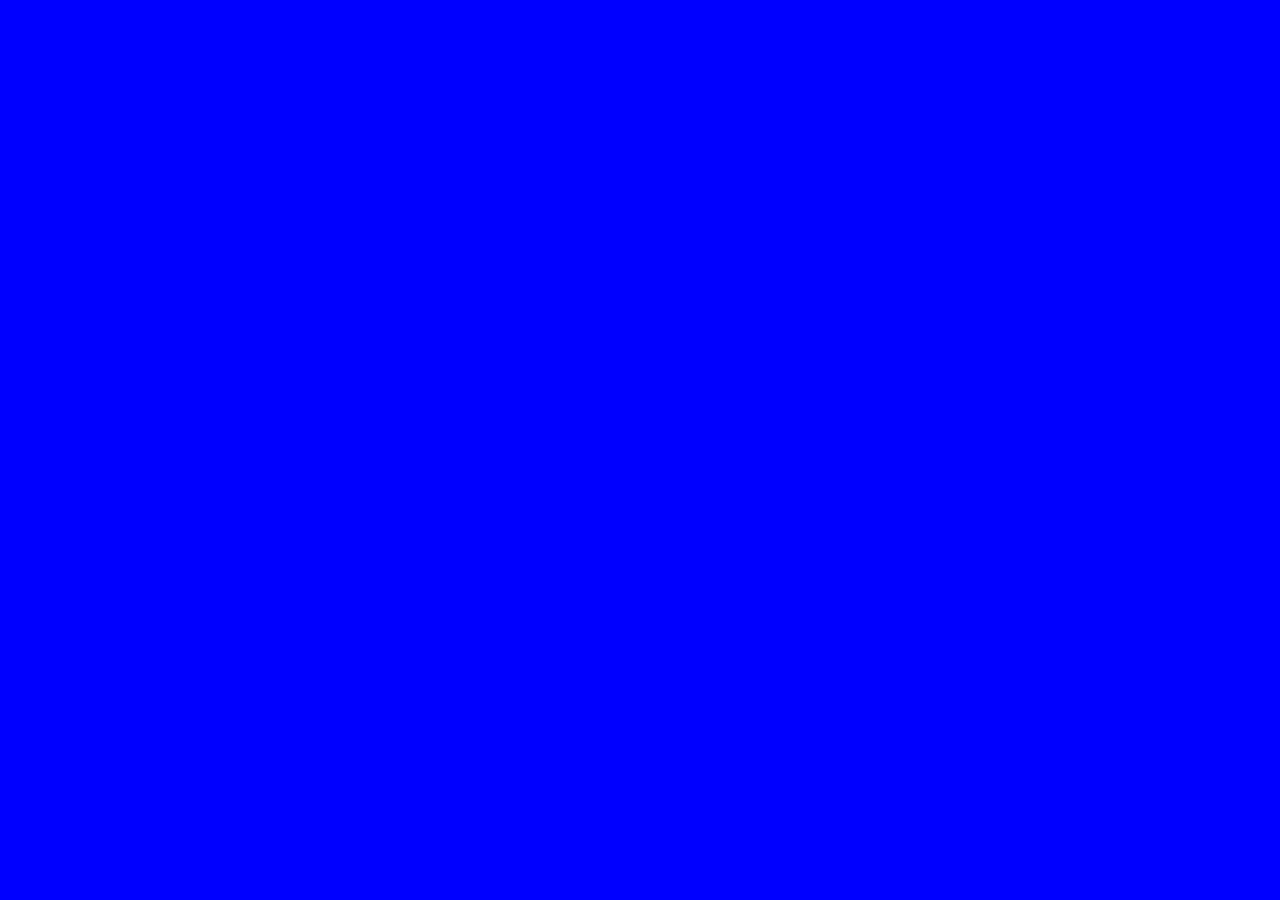
==== denglu.html @ 22e724d9 "aaa" ====
<!DOCTYPE html>
<html>
	<head>
		<meta charset="UTF-8">
		<link rel="stylesheet" href="css/common.css" />
		<link rel="stylesheet" href="css/denglu.css" />
		<link rel="stylesheet" href="css/ba.css" />
		<title>登录页面</title>
	</head>
	<body>
		<!--登陆的主页-->
		<!--头部-->
		<div class="header-wrap">
			<header></header>
			
		</div>
		
		<!--main-->
		<div class="content-warp">
			<div class="content"></div>
		</div>
		<!--底部-->
		<div class="footer-wrap">
			<footer></footer>
		</div>
		
	</body>
</html>
---- css/common.css ----
body{
	background:blue;
}
---- css/ba.css ----
html,
body,
div,
span,
applet,
object,
iframe,
h1,
h2,
h3,
h4,
h5,
h6,
p,
blockquote,
pre,
a,
abbr,
acronym,
address,
big,
cite,
code,
del,
dfn,
em,
font,
img,
ins,
kbd,
q,
s,
samp,
small,
strike,
strong,
sub,
sup,
tt,
var,
dd,
dl,
dt,
li,
ol,
ul,
fieldset,
form,
label,
legend {
  margin: 0;
  padding: 0;
  border: 0;
  outline: 0;
}
img {
  border: none;
}
p {
  margin-bottom: 0;
}
body,
a,
input,
button {
  font-family: "Microsoft Yahei", "Droid Sans Fallback", "Arial", "Helvetica", "sans-serif", "宋体";
  font-size: 14px;
  outline: none;
  color: #666;
  text-decoration: none;
}
ul {
  list-style-type: none;
  padding: 0;
  margin: 0;
}
a {
  color: #428bca;
}
a:hover {
  text-decoration: none;
}
table {
  text-align: center;
  vertical-align: middle;
}
th {
  text-align: center;
  vertical-align: middle;
}
/*通用*/
.flt {
  float: left;
}
.frt {
  float: right;
}
.clr {
  clear: both;
}
.mt5 {
  margin-top: 5px;
}
.mt10 {
  margin-top: 10px;
}
.mt15 {
  margin-top: 15px;
}
.mt20 {
  margin-top: 20px;
}
.mt5-i {
  margin-top: 5px ! important;
}
.mt10-i {
  margin-top: 10px ! important;
}
.mt15-i {
  margin-top: 15px ! important;
}
.mt20-i {
  margin-top: 20px ! important;
}
.mb5 {
  margin-bottom: 5px;
}
.mb10 {
  margin-bottom: 10px;
}
.mb15 {
  margin-bottom: 15px;
}
.mb20 {
  margin-bottom: 20px;
}
.mb5-i {
  margin-bottom: 5px ! important;
}
.mb10-i {
  margin-bottom: 10px ! important;
}
.mb15-i {
  margin-bottom: 15px ! important;
}
.mb20-i {
  margin-bottom: 20px ! important;
}
.ml5 {
  margin-left: 5px;
}
.ml10 {
  margin-left: 10px;
}
.ml15 {
  margin-left: 15px;
}
.ml20 {
  margin-left: 20px;
}
.ml5-i {
  margin-left: 5px ! important;
}
.ml10-i {
  margin-left: 10px ! important;
}
.ml15-i {
  margin-left: 15px ! important;
}
.ml20-i {
  margin-left: 20px ! important;
}
.mr5 {
  margin-right: 5px;
}
.mr10 {
  margin-right: 10px;
}
.mr15 {
  margin-right: 15px;
}
.mr20 {
  margin-right: 20px;
}
.mr5-i {
  margin-right: 5px ! important;
}
.mr10-i {
  margin-right: 10px ! important;
}
.mr15-i {
  margin-right: 15px ! important;
}
.mr20-i {
  margin-right: 20px ! important;
}
.pt5 {
  padding-top: 5px;
}
.pt10 {
  padding-top: 10px;
}
.pt15 {
  padding-top: 15px;
}
.pt20 {
  padding-top: 20px;
}
.pt5-i {
  padding-top: 5px ! important;
}
.pt10-i {
  padding-top: 10px ! important;
}
.pt15-i {
  padding-top: 15px ! important;
}
.pt20-i {
  padding-top: 20px ! important;
}
.pb5 {
  padding-bottom: 5px;
}
.pb10 {
  padding-bottom: 10px;
}
.pb15 {
  padding-bottom: 15px;
}
.pb20 {
  padding-bottom: 20px;
}
.pb5-i {
  padding-bottom: 5px ! important;
}
.pb10-i {
  padding-bottom: 10px ! important;
}
.pb15-i {
  padding-bottom: 15px ! important;
}
.pb20-i {
  padding-bottom: 20px ! important;
}
.pr5 {
  padding-right: 5px;
}
.pr10 {
  padding-right: 10px;
}
.pr15 {
  padding-right: 15px;
}
.pr20 {
  padding-right: 20px;
}
.pr5-i {
  padding-right: 5px ! important;
}
.pr10-i {
  padding-right: 10px ! important;
}
.pr15-i {
  padding-right: 15px ! important;
}
.pr20-i {
  padding-right: 20px ! important;
}
.pl5 {
  padding-left: 5px;
}
.pl10 {
  padding-left: 10px;
}
.pl15 {
  padding-left: 15px;
}
.pl20 {
  padding-left: 20px;
}
.pl5-i {
  padding-left: 5px ! important;
}
.pl10-i {
  padding-left: 10px ! important;
}
.pl15-i {
  padding-left: 15px ! important;
}
.pl20-i {
  padding-left: 20px ! important;
}
.block-center {
  display: block;
  margin-left: auto;
  margin-right: auto;
}
.fz12 {
  font-size: 12px ! important;
}
.fz14 {
  font-size: 14px ! important;
}
.fz16 {
  font-size: 16px ! important;
}
.fz18 {
  font-size: 18px ! important;
}
.pre {
  position: relative ! important;
}
.c-w {
  color: #fff;
}
.c-b {
  color: #000;
}
.c-9 {
  color: #999;
}
.c-6 {
  color: #666;
}
.c-3 {
  color: #333;
}
.c-w-i {
  color: #fff ! important;
}
.c-b-i {
  color: #000 ! important;
}
.c-9-i {
  color: #999 ! important;
}
.c-6-i {
  color: #666 ! important;
}
.c-3-i {
  color: #333 ! important;
}
.t-c {
  text-align: center;
}
.t-c-i {
  text-align: center ! important;
}
.l-c {
  vertical-align: middle;
}
.l-c-i {
  vertical-align: middle ! important;
}
.bz-bb {
  box-sizing: border-box;
  -moz-box-sizing: border-box;
  -webkit-box-sizing: border-box;
}
.bz-cb {
  box-sizing: content-box;
  -moz-box-sizing: content-box;
  -webkit-box-sizing: content-box;
}
.bc-w {
  background: #fff;
}
.bc-w-i {
  background: #fff ! important;
}
.fw-in {
  font-weight: inherit ! important;
}
.fw-b {
  font-weight: bold;
}
.cs-p {
  cursor: pointer ! important;
}
.clearfix:after {
  content: "";
  display: block;
  clear: both;
}
.w1000 {
  width: 1000px;
  margin-left: auto;
  margin-right: auto;
}
.w1024 {
  width: 1024px;
  margin-left: auto;
  margin-right: auto;
}
.w900 {
  width: 900px;
  margin-left: auto;
  margin-right: auto;
}
@media (max-width: 1442px) {
  html {
    font-size: 225px;
  }
}
@media (max-width: 1282px) {
  html {
    font-size: 200px;
  }
}
@media (max-width: 1026px) {
  html {
    font-size: 160px;
  }
}
@media (max-width: 962px) {
  html {
    font-size: 150px;
  }
}
@media (max-width: 952px) {
  html {
    font-size: 148.4375px;
  }
}
@media (max-width: 902px) {
  html {
    font-size: 140.625px;
  }
}
@media (max-width: 802px) {
  html {
    font-size: 125px;
  }
}
@media (max-width: 775px) {
  html {
    font-size: 120.78125px;
  }
}
@media (max-width: 770px) {
  html {
    font-size: 120px;
  }
}
@media (max-width: 738px) {
  html {
    font-size: 115px;
  }
}
@media (max-width: 734px) {
  html {
    font-size: 114.375px;
  }
}
@media (max-width: 733px) {
  html {
    font-size: 114.21875px;
  }
}
@media (max-width: 669px) {
  html {
    font-size: 104.21875px;
  }
}
@media (max-width: 642px) {
  html {
    font-size: 100px;
  }
}
@media (max-width: 602px) {
  html {
    font-size: 93.75px;
  }
}
@media (max-width: 570px) {
  html {
    font-size: 88.75px;
  }
}
@media (max-width: 535px) {
  html {
    font-size: 83.28125px;
  }
}
@media (max-width: 437px) {
  html {
    font-size: 67.96875px;
  }
}
@media (max-width: 416px) {
  html {
    font-size: 64.6875px;
  }
}
@media (max-width: 413px) {
  html {
    font-size: 64.21875px;
  }
}
@media (max-width: 386px) {
  html {
    font-size: 60px;
  }
}
@media (max-width: 377px) {
  html {
    font-size: 58.59375px;
  }
}
@media (max-width: 362px) {
  html {
    font-size: 56.25px;
  }
}
@media (max-width: 322px) {
  html {
    font-size: 50px;
  }
}
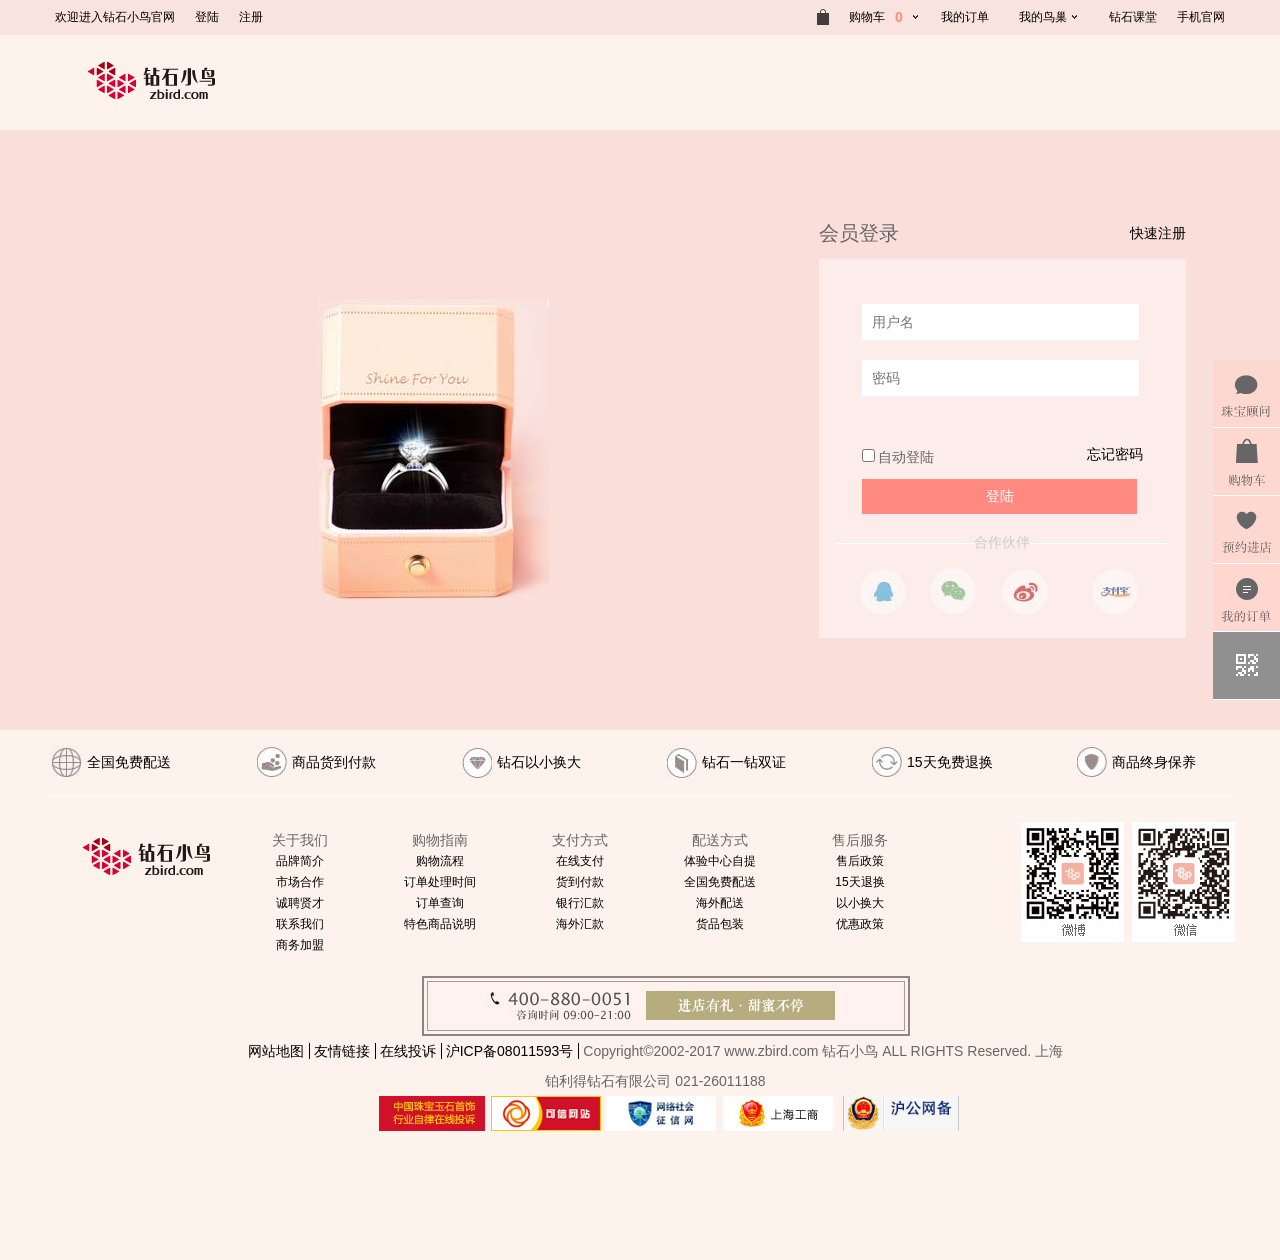
==== commit f94f45a1: "文件保存" ====
--- a/denglu.html
+++ b/denglu.html
@@ -8,21 +8,175 @@
 		<title>登录页面</title>
 	</head>
 	<body>
+		<ul id="list">
+			<li><a href=""></a></li>
+			<li><a href=""></a></li>
+			<li><a href=""></a></li>
+			<li><a href=""></a></li>
+			<li style="position:relative;">
+			<a href=""></a>
+			<img src="img/code.jpg" />
+			</li>
+		</ul>
 		<!--登陆的主页-->
+		<!--头部-导航-->
+		<div class="nav-wrap">
+			<nav>
+				<ul class="nav-left">
+					<li><a href="">欢迎进入钻石小鸟官网</a></li>
+					<li><a href="">登陆</a></li>
+					<li><a href="zhuce.html">注册</a></li>
+				</ul>
+				<ul class="nav-right">
+					<li>
+						<img src="img/header_box.png" style="float:left;margin-top:9px;margin-left:4px;">
+						<a href="">购物车</a>
+						<b>0</b>
+						<span></span>
+						<div class="show"></div>
+					</li>
+					<li><a href="">我的订单</a></li>
+					<li>
+						<a href="">我的鸟巢</a>
+						<span></span>
+						<ul class="nav-two">
+							<li><a href="">订单查询</a></li>
+							<li><a href="">售后服务</a></li>
+							<li><a href="">积分换礼</a></li>
+						</ul>
+					</li>
+					<li><a href="http://www.zbird.com/education/">钻石课堂</a></li>
+					<li><a href="">手机官网</a></li>
+				</ul>
+			</nav>
+		</div>
 		<!--头部-->
 		<div class="header-wrap">
-			<header></header>
+			<header>
+				<img src="img/logo.png" style="margin:26px 0 26px 42px;">
+			</header>
 			
 		</div>
 		
 		<!--main-->
-		<div class="content-warp">
-			<div class="content"></div>
+		<div class="content-wrap">
+			<div class="content">
+				<div class="content-left">
+					<img src="img/denglu-pic.jpg" />
+				</div>
+				<div class="content-right">
+					<h3>会员登录<a href="zhuce.html">快速注册</a></h3>
+					<form action="" method="post">
+						<input type="text" placeholder="用户名" name="username" id="name"/>
+						<input type="password" placeholder="密码" name="password" id="psw"/>
+						<b id="skp" style="float:left;width:80%;height:30px;margin-left:40px;"></b>
+						<input type="checkbox" />自动登陆
+						<a href="">忘记密码</a>
+						<button id="btn">登陆</button>
+						<fieldset>
+							<legend>合作伙伴</legend>
+						</fieldset>
+						<div class="help">
+							<a href=""></a>
+							<a href=""></a>
+							<a href=""></a>
+							<a href=""></a>
+						</div>
+					</form>
+				</div>
+			</div>
 		</div>
 		<!--底部-->
 		<div class="footer-wrap">
-			<footer></footer>
+			<footer>
+				<div class="footer-nav">
+					<a href=""><e></e>全国免费配送</a>
+					<a href=""><e></e>商品货到付款</a>
+					<a href=""><e></e>钻石以小换大</a>
+					<a href=""><e></e>钻石一钻双证</a>
+					<a href=""><e></e>15天免费退换</a>
+					<a href=""><e></e>商品终身保养</a>
+				</div>
+				<div class="footer-list">
+					<img src="img/logo-di.png" />
+					<img class="img2" src="img/web_code.jpg"/>
+					<ul class="fl-list">
+						<li>关于我们</li>
+						<li><a href="">品牌简介</a></li>
+						<li><a href="">市场合作</a></li>
+						<li><a href="">诚聘贤才</a></li>
+						<li><a href="">联系我们</a></li>
+						<li><a href="">商务加盟</a></li>
+					</ul>
+					<ul class="fl-list">
+						<li>购物指南</li>
+						<li><a href="">购物流程</a></li>
+						<li><a href="">订单处理时间</a></li>
+						<li><a href="">订单查询</a></li>
+						<li><a href="">特色商品说明</a></li>
+					</ul>
+					<ul class="fl-list">
+						<li>支付方式</li>
+						<li><a href="">在线支付</a></li>
+						<li><a href="">货到付款</a></li>
+						<li><a href="">银行汇款</a></li>
+						<li><a href="">海外汇款</a></li>
+					</ul>
+					<ul class="fl-list">
+						<li>配送方式</li>
+						<li><a href="">体验中心自提</a></li>
+						<li><a href="">全国免费配送</a></li>
+						<li><a href="">海外配送</a></li>
+						<li><a href="">货品包装</a></li>
+					</ul>
+					<ul class="fl-list">
+						<li>售后服务</li>
+						<li><a href="">售后政策</a></li>
+						<li><a href="">15天退换</a></li>
+						<li><a href="">以小换大</a></li>
+						<li><a href="">优惠政策</a></li>						
+					</ul>
+					<div class="box"><a href=""></a></div>
+					<p id="fl-down">
+						<a href="">网站地图</a>
+						<a href="">友情链接</a>
+						<a href="">在线投诉</a>
+						<a href="">沪ICP备08011593号</a>
+						Copyright&copy2002-2017 www.zbird.com 钻石小鸟 ALL RIGHTS Reserved.
+						上海铂利得钻石有限公司 021-26011188
+					</p>
+					<div class="down">
+						<a href=""></a>
+						<a href=""></a>
+						<a href=""></a>
+						<a href=""></a>
+						<a href=""></a>
+					</div>
+				</div>
+			</footer>
 		</div>
-		
+		<script src="js/ajax.js"></script>
+		<script>
+			var oBtn = document.getElementById("btn");
+			var oName = document.getElementById("name");
+			var oPsw = document.getElementById("psw");
+			var oSkp = document.getElementById("skp");
+				oBtn.onclick = function(){
+					var username = oName.value;
+					var password = oPsw.value;
+					var data = {"username":username,"password":password};
+					Ajax("post","php/denglu.php",foo,data);
+					
+					function foo(data){
+						
+						if(data == 1){
+							oSkp.innerHTML = "登陆成功";
+						}else{
+							oSkp.innerHTML = "用户名或密码错误，请核对后登陆。";
+						}
+					}
+				}
+
+		</script>
 	</body>
 </html>
--- a/css/common.css
+++ b/css/common.css
@@ -1,3 +1,325 @@
 body{
-	background:blue;
-}
+	background:#fdf2ec;
+}
+nav,header,footer,.content{
+	width:1190px;
+	margin:0 auto;
+}
+
+#list{
+	position:fixed;
+	right:0;
+	top:40%;
+}
+#list li a{
+	display:block;
+	width:67px;
+	height:67px;
+	background:url('../img/1.gif')no-repeat;
+	border-bottom:1px solid #fff;
+}
+#list li:nth-of-type(2) a{
+	display:block;
+	width:67px;
+	height:67px;
+	background:url('../img/2.jpg')no-repeat;
+}
+#list li:nth-of-type(3) a{
+	display:block;
+	width:67px;
+	height:67px;
+	background:url('../img/3.jpg')no-repeat;
+}
+#list li:nth-of-type(4) a{
+	display:block;
+	width:67px;
+	height:67px;
+	background:url('../img/4.jpg')no-repeat;
+}
+#list li:nth-of-type(5) a{
+	display:block;
+	width:67px;
+	height:67px;
+	background:url('../img/5.jpg')no-repeat;
+}
+#list li a:hover{
+	background:url('../img/1_2.gif')no-repeat;
+}
+#list li:nth-of-type(5) img{
+	position:absolute;
+	right:67px;
+	top:-67px;
+	display:none;
+}
+#list li:nth-of-type(5):hover a{
+	background:url('../img/5.jpg')no-repeat;
+}
+#list li:nth-of-type(5):hover img{
+	display:block;
+}
+.nav-wrap{
+	width:100%;
+	background:#f8e3df;
+}
+nav{
+	height:35px;
+}
+nav .nav-left{
+	float:left;
+}
+nav .nav-left li{
+	float:left;
+	line-height:35px;
+}
+nav .nav-left li a{
+	float:left;
+	font-size:12px;
+	color:#000;
+	padding-left:20px;
+}
+nav .nav-left li:nth-of-type(1) a{
+	padding-left:10px;
+}
+nav .nav-right{
+	float:right;
+}
+nav .nav-right li{
+	float:left;
+	line-height:35px;
+}
+nav .nav-right li a{
+	float:left;
+	color:#000;
+	font-size:12px;
+	margin-left:20px;
+}
+nav .nav-right li:nth-of-type(1) span{
+	float:left;
+	width:5px;
+	height:4px;
+	background:url('../img/icon_drop.png')no-repeat;
+	margin-top:15px;
+	margin-left:10px;
+}
+nav .nav-right li:nth-of-type(1) b{
+	float:left;
+	color:#ff8a81;
+	margin-left:10px;
+}
+nav .nav-right li:nth-of-type(1){
+	position:relative;
+	width:108px;
+}
+nav .nav-right li:nth-of-type(1) .show{
+	 width:300px;
+	 height:40px;
+	 background:#fff;
+	 position:absolute;
+	 top:35px;
+	 display:none;
+}
+nav .nav-right li:nth-of-type(1):hover{
+	background:#fff;
+}
+nav .nav-right li:nth-of-type(1) a:hover {
+	color:#f8e3df;
+}
+nav .nav-right li:nth-of-type(1):hover .show{
+	display:block;
+}
+nav .nav-right li:nth-of-type(3){
+	width:90px;
+	margin-left:10px;
+	text-align:center;
+}
+nav .nav-right li:nth-of-type(3) .nav-two{
+	display:none;
+}
+nav .nav-right li:nth-of-type(3) .nav-two li{
+	width:100%;
+	text-align:center;
+	margin-left:0;
+}
+nav .nav-right li:nth-of-type(3) span{
+	float:left;
+	width:5px;
+	height:4px;
+	background:url('../img/icon_drop.png')no-repeat;
+	margin-top:15px;
+	margin-left:5px;
+}
+nav .nav-right li:nth-of-type(3):hover {
+	background:#fff;
+	border:1px solid #ffb6a8;
+	width:88px;
+
+}
+nav .nav-right li:nth-of-type(3):hover .nav-two{
+	display:block;
+}
+nav .nav-right li:nth-of-type(3) .nav-two li{
+	height:30px;
+}
+nav .nav-right li:nth-of-type(3):hover .nav-two li:nth-of-type(3){
+	border:0;
+}
+nav .nav-right li:nth-of-type(3) .nav-two li a:hover{
+	color:#f1bdb4;
+}
+nav .nav-right li:last-child{
+	margin-right:10px;
+}
+
+
+
+
+
+
+
+.footer-wrap{
+	width:100%;
+}
+footer{
+	height:530px;
+}
+footer .footer-nav{
+	width:100%;
+	height:65px;
+	line-height:65px;
+	border-bottom:1px solid #fff;
+}
+footer .footer-nav a{
+	float:left;
+	width:160px;
+	font-size:14px;
+	height:41px;
+	margin-left:45px;
+	color:#000;
+}
+footer .footer-nav a:nth-of-type(1){
+	margin-left:2px;
+}
+footer .footer-nav a e{
+	float:left;
+	width:30px;
+	height:34px;
+	background:url('../img/foot-q.jpg')no-repeat;
+	margin:15px 5px;
+}
+footer .footer-nav a:nth-of-type(2) e{
+	float:left;
+	width:30px;
+	height:34px;
+	background:url('../img/foot-s.jpg')no-repeat;
+	margin:15px 5px;
+}
+footer .footer-nav a:nth-of-type(3) e{
+	float:left;
+	width:30px;
+	height:34px;
+	background:url('../img/foot-z.jpg')no-repeat;
+	margin:15px 5px;
+}
+footer .footer-nav a:nth-of-type(4) e{
+	float:left;
+	width:30px;
+	height:34px;
+	background:url('../img/foot-b.jpg')no-repeat;
+	margin:15px 5px;
+}
+footer .footer-nav a:nth-of-type(5) e{
+	float:left;
+	width:30px;
+	height:34px;
+	background:url('../img/foot-h.jpg')no-repeat;
+	margin:15px 5px;
+}
+footer .footer-nav a:nth-of-type(6) e{
+	float:left;
+	width:30px;
+	height:34px;
+	background:url('../img/foot-d.jpg')no-repeat;
+	margin:15px 5px;
+}
+footer .footer-list{
+	width:100%;
+	height:180px;
+}
+footer .footer-list img{
+	float:left;
+	margin:41px 20px 45px 37px;
+}
+footer .footer-list .img2{
+	float:right;
+	margin:26px 0 26px 60px;
+}
+footer .footer-list .fl-list{
+	width:140px;
+	height:180px;
+	float:left;
+	text-align:center;
+	line-height:20px;
+}
+footer .footer-list .fl-list li{
+	width:100%;
+	
+}
+footer .footer-list .fl-list li:nth-of-type(1){
+	margin-top:34px;
+}
+footer .footer-list .fl-list li a{
+	color:#000;
+	font-size:12px;
+}
+footer .footer-list .fl-list li a:hover{
+	color:red;
+}
+footer .footer-list .box a{
+	width:488px;
+	height:60px;
+	float:left;
+	margin-left:377px;
+	background:url('../img/fot_consult.jpg')no-repeat left top;
+}
+footer .footer-list .box a:hover{
+	background-position:-488px top;
+}
+footer .footer-list #fl-down{
+	float:left;
+	width:69%;
+	margin-left:200px;
+	line-height:30px;
+	text-align:center;
+}
+footer .footer-list #fl-down a{
+	color:#000;
+	border-right:1px solid #000;
+	padding-right:5px;
+}
+footer .footer-list .down {
+	float:left;
+	margin-left:334px;
+}
+footer .footer-list .down a{
+	float:left;
+	width:116px;
+	height:35px;
+	background:url("../img/fot_certi.gif")no-repeat;
+}
+footer .footer-list #fl-down a:hover{
+	color:red;
+}
+footer .footer-list .down a:nth-of-type(2){
+	margin-left:-10px;
+	background:url("../img/fot_certi_02.jpg")no-repeat;
+}
+footer .footer-list .down a:nth-of-type(3){
+	background:url("../img/fot_certi_03.jpg")no-repeat;
+}
+footer .footer-list .down a:nth-of-type(4){
+	background:url("../img/fot_certi_04.jpg")no-repeat;
+}
+footer .footer-list .down a:nth-of-type(5){
+	margin-left:10px;
+	background:url("../img/picp_bg.png")no-repeat center/cover;
+}
--- a/css/denglu.css
+++ b/css/denglu.css
@@ -0,0 +1,125 @@
+.header-wrap{
+	width:100%;
+}
+header{
+	height:95px;
+}
+.content-wrap{
+	width:100%;
+	background:#fadeda;
+}
+.content{
+	height:600px;
+}
+.content .content-left{
+	width:774px;
+	height:600px;
+	float:left;
+}
+.content .content-left img{
+	margin:169px 270px 154px 274px;
+}
+.content .content-right{
+	width:416px;
+	height:600px;
+	float:left;
+}
+.content .content-right h3{
+	width:367px;
+	height:52px;
+	margin-top:77px;
+	line-height:52px;
+	font-size:20px;
+	font-weight:100;
+}
+.content .content-right h3 a{
+	float:right;
+	color:#000;
+	font-size:14px;
+}
+.content .content-right h3 a:hover{
+	color:#f1bdb4;
+}
+.content .content-right form{
+	width:367px;
+	height:379px;
+	background:#fcedea;
+}
+.content .content-right form input[type="text"]{
+	width:70%;
+	margin:45px 43px 20px;
+	border:0;
+	padding:10px;
+}
+.content .content-right form input[type="password"]{
+	width:70%;
+	margin:0 43px 20px;
+	border:0;
+	padding:10px;
+}
+.content .content-right form input[type="checkbox"]{
+	margin-left:43px;
+}
+.content .content-right form a{
+	float:right;
+	margin-right:43px;
+	color:#000;
+}
+.content .content-right form button{
+	width:75%;
+	height:35px;
+	margin:12px 43px 20px;
+	border:0;
+	color:#fff;
+	background:#ff8a81;
+}
+.content .content-right form button:hover{
+	opacity:.4;
+	transition:1s;
+}
+.content .content-right form fieldset{
+	border-top:1px solid #fff;
+	width:90%;
+	margin:0 auto;
+}
+.content .content-right form fieldset legend{
+	text-align:center;
+	color:#ccc;
+}
+.content .content-right form .help{
+	width:100%;
+	height:100px;
+	margin-top:15px;
+}
+.content .content-right form .help a{
+	float:left;
+	width:48px;
+	height:50px;
+	background:url('../img/denglu-q.jpg')no-repeat;
+	margin-left:40px;
+	opacity:.75;
+}
+.content .content-right form .help a:nth-of-type(2){
+	float:left;
+	width:48px;
+	height:50px;
+	background:url('../img/denglu-w.jpg')no-repeat;
+	margin-left:-20px;
+}
+.content .content-right form .help a:nth-of-type(3){
+	float:left;
+	width:48px;
+	height:50px;
+	background:url('../img/denglu-l.jpg')no-repeat;
+	margin-left:-20px;
+}
+.content .content-right form .help a:nth-of-type(4){
+	float:left;
+	width:48px;
+	height:50px;
+	background:url('../img/denglu-b.jpg')no-repeat;
+	margin-left:0;
+}
+.content .content-right form .help a:hover{
+	opacity:1;
+}
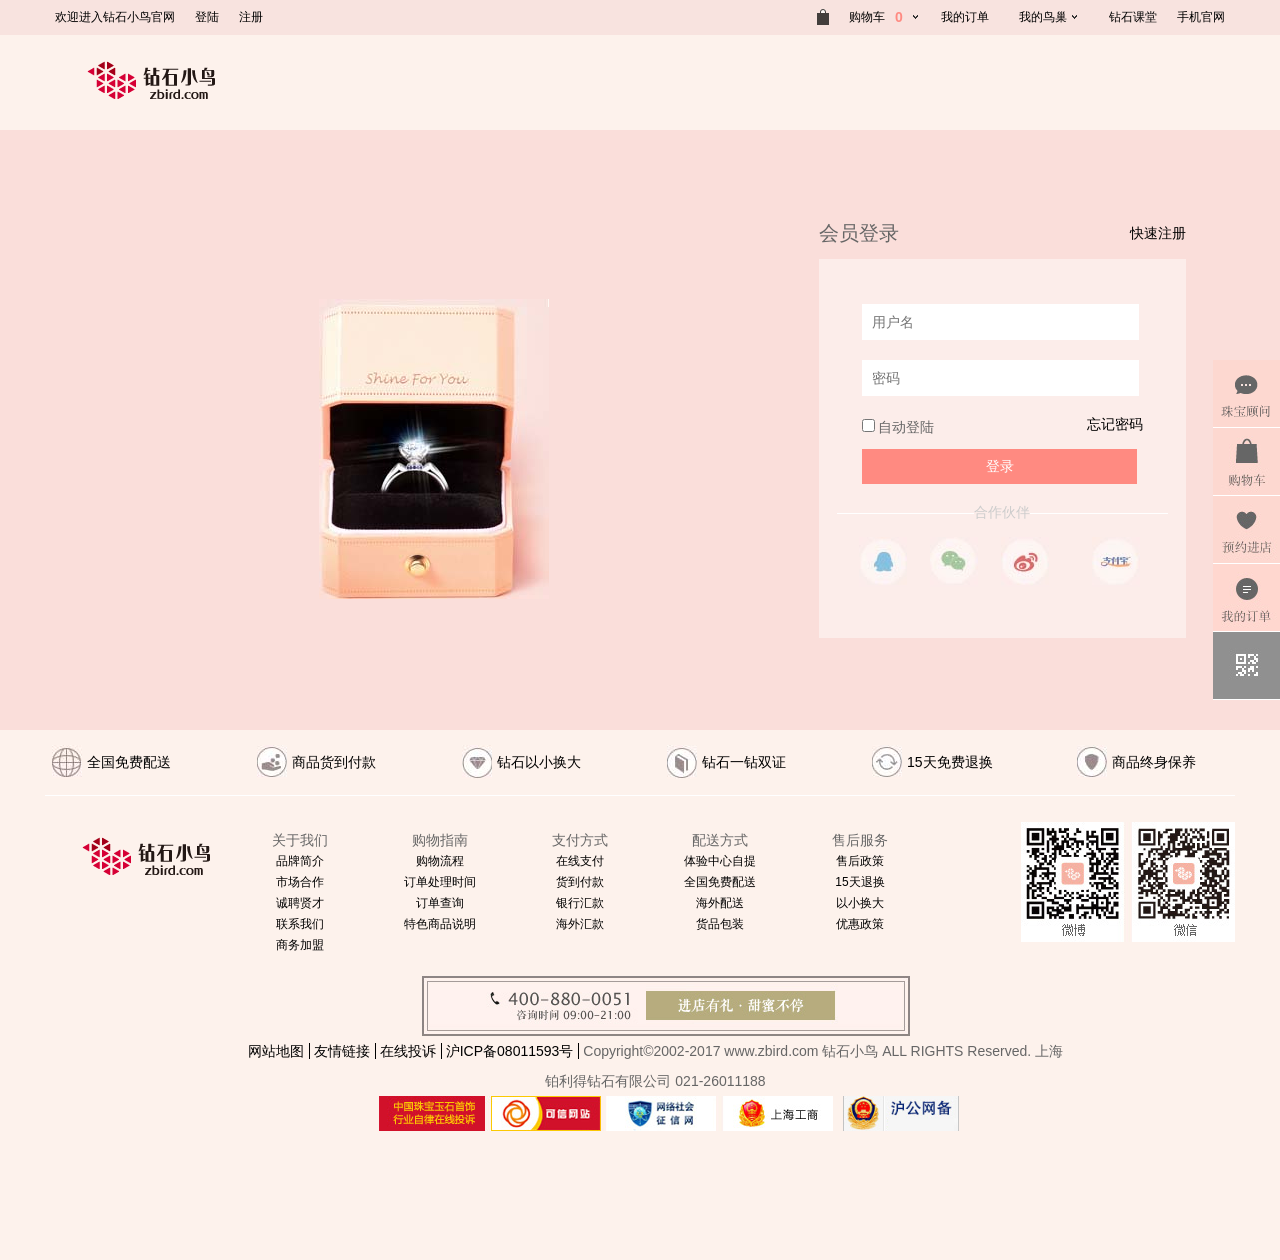
==== commit 56487276: "修改" ====
--- a/denglu.html
+++ b/denglu.html
@@ -66,13 +66,13 @@
 				</div>
 				<div class="content-right">
 					<h3>会员登录<a href="zhuce.html">快速注册</a></h3>
-					<form action="" method="post">
+					<form  method="post">
 						<input type="text" placeholder="用户名" name="username" id="name"/>
 						<input type="password" placeholder="密码" name="password" id="psw"/>
-						<b id="skp" style="float:left;width:80%;height:30px;margin-left:40px;"></b>
+						<b id="skp" style="float:left;width:280px;height:30px;margin-left:40px;color:red;background:#000;display:none;"></b>
 						<input type="checkbox" />自动登陆
 						<a href="">忘记密码</a>
-						<button id="btn">登陆</button>
+						<input type="button" value="登录" id="btn">
 						<fieldset>
 							<legend>合作伙伴</legend>
 						</fieldset>
@@ -161,17 +161,19 @@
 			var oName = document.getElementById("name");
 			var oPsw = document.getElementById("psw");
 			var oSkp = document.getElementById("skp");
+			
 				oBtn.onclick = function(){
 					var username = oName.value;
 					var password = oPsw.value;
 					var data = {"username":username,"password":password};
+					
 					Ajax("post","php/denglu.php",foo,data);
 					
 					function foo(data){
-						
 						if(data == 1){
-							oSkp.innerHTML = "登陆成功";
+							window.location.href = "index.html";
 						}else{
+							oSkp.style.display= "block";
 							oSkp.innerHTML = "用户名或密码错误，请核对后登陆。";
 						}
 					}
--- a/css/common.css
+++ b/css/common.css
@@ -1,8 +1,9 @@
 body{
 	background:#fdf2ec;
 }
-nav,header,footer,.content{
+nav,header,footer,.content,.box{
 	width:1190px;
+	overflow:hidden;
 	margin:0 auto;
 }
 
@@ -10,6 +11,7 @@
 	position:fixed;
 	right:0;
 	top:40%;
+	z-index:1000;
 }
 #list li a{
 	display:block;
@@ -112,7 +114,7 @@
 }
 nav .nav-right li:nth-of-type(1) .show{
 	 width:300px;
-	 height:40px;
+	 height:60px;
 	 background:#fff;
 	 position:absolute;
 	 top:35px;
@@ -126,14 +128,24 @@
 }
 nav .nav-right li:nth-of-type(1):hover .show{
 	display:block;
+	z-index:2;
+	border:1px solid #ddd;
+	border-top:0;
 }
 nav .nav-right li:nth-of-type(3){
 	width:90px;
 	margin-left:10px;
 	text-align:center;
+	position:relative;
 }
 nav .nav-right li:nth-of-type(3) .nav-two{
-	display:none;
+	position:absolute;
+	width:87px;
+	background:#fff;
+	border:1px solid #ffb6a8;
+	border-top:0;
+	top:-1135px;
+	left:0;
 }
 nav .nav-right li:nth-of-type(3) .nav-two li{
 	width:100%;
@@ -151,11 +163,13 @@
 nav .nav-right li:nth-of-type(3):hover {
 	background:#fff;
 	border:1px solid #ffb6a8;
+	border-bottom:0;
 	width:88px;
 
 }
 nav .nav-right li:nth-of-type(3):hover .nav-two{
-	display:block;
+	top:35px;
+	z-index:2;
 }
 nav .nav-right li:nth-of-type(3) .nav-two li{
 	height:30px;
--- a/css/denglu.css
+++ b/css/denglu.css
@@ -65,7 +65,7 @@
 	margin-right:43px;
 	color:#000;
 }
-.content .content-right form button{
+.content .content-right form #btn{
 	width:75%;
 	height:35px;
 	margin:12px 43px 20px;
@@ -73,7 +73,7 @@
 	color:#fff;
 	background:#ff8a81;
 }
-.content .content-right form button:hover{
+.content .content-right form #btn:hover{
 	opacity:.4;
 	transition:1s;
 }
